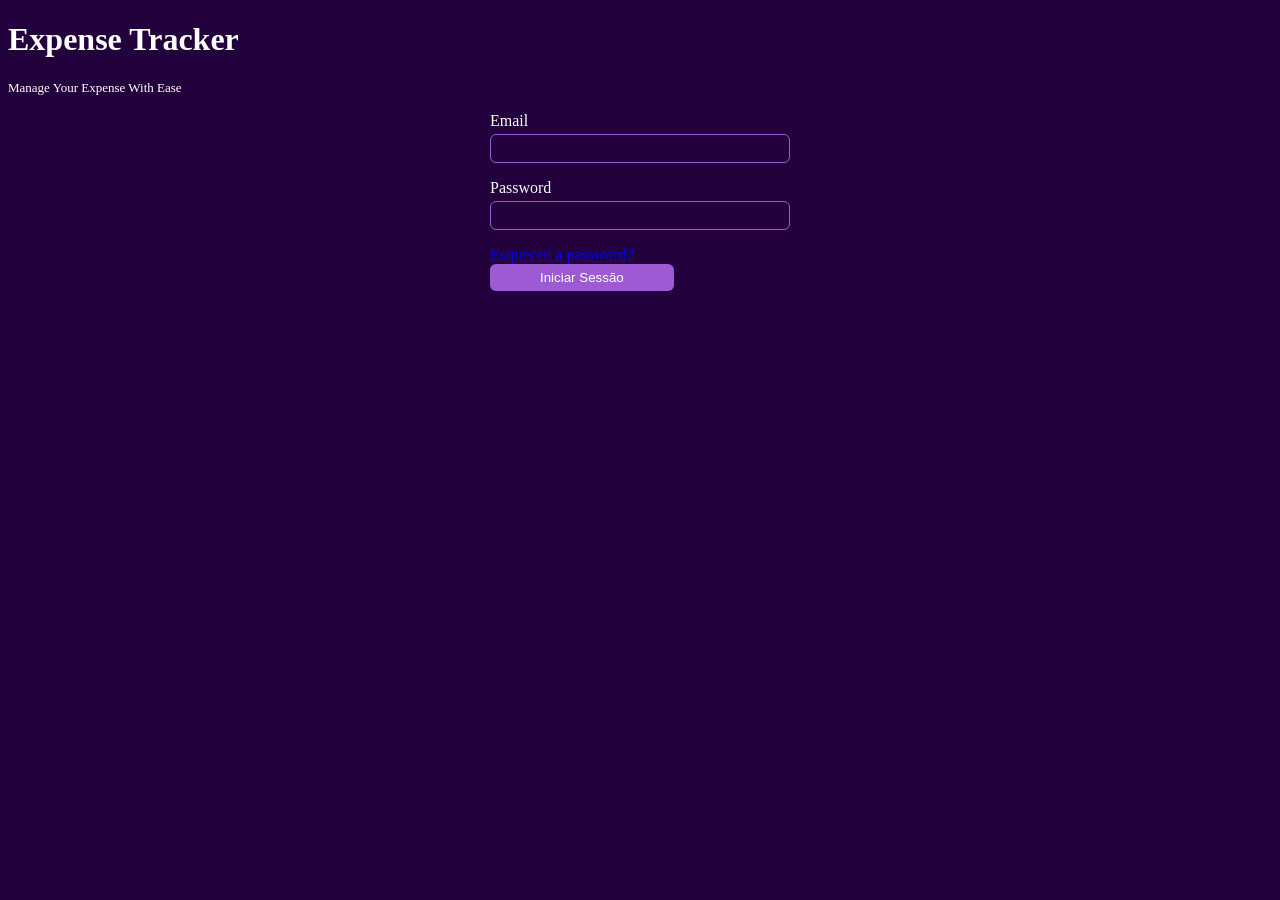
==== auth/login.html @ 58b930d9 "first commit" ====
<!doctype html>
<html>
  <head>
    <title>Login | Expense Tracker</title>
    <meta name="description" content="Manage your expenses with ease." />
    <link rel="stylesheet" href="/public/style.css" />
  </head>
  <body>
    <h1>Expense Tracker</h1>
    <h2>Manage Your Expense With Ease</h2>

    <form id="login-form">
      <div class="form-control">
        <label for="email">Email</label>
        <input id="email" />
      </div>

      <div class="form-control">
        <label for="password">Password</label>
        <input id="password" />
      </div>

      <a href="/auth/forgot-password.html">Esqueceu a password?</a>

      <button> Iniciar Sessão </button>
    </form>
  </body>
</html>
---- public/style.css ----
:root {
  --primary-border-radius: 6px;
}

h2 {
  font-weight: normal;
  font-size: 13px;
}

body {
  background-color: #22013d;
  color: #fff;
}

button {
  background-color: #9d5ad3;
  color: #fff;
  border: none;
  /* Define espaçamento no eixo x de 50px */
  padding-inline: 50px;
  padding-block: 6px;
  border-radius: var(--primary-border-radius);
  /* Propriedades de espaçamento */
  /* padding-bottom: 10px;
        padding-top: 20px;
        padding-left: 300px;
        padding-right: 600px; */
}

input {
  background-color: transparent;
  color: #fff;
  border: 1.5px solid #9d5ad3;
  padding-inline: 50px;
  padding-block: 6px;
  border-radius: var(--primary-border-radius);
}

div {
}

/* Selector de elmento por ID */
/* #email {
  background-color: red;
} */

.form-control {
  display: flex;
  flex-direction: column;
  margin-block: 16px;
}

.form-control label {
  padding-bottom: 4px;
}

#login-form {
  max-width: 300px;
  margin-inline: auto;
  display: block;
}
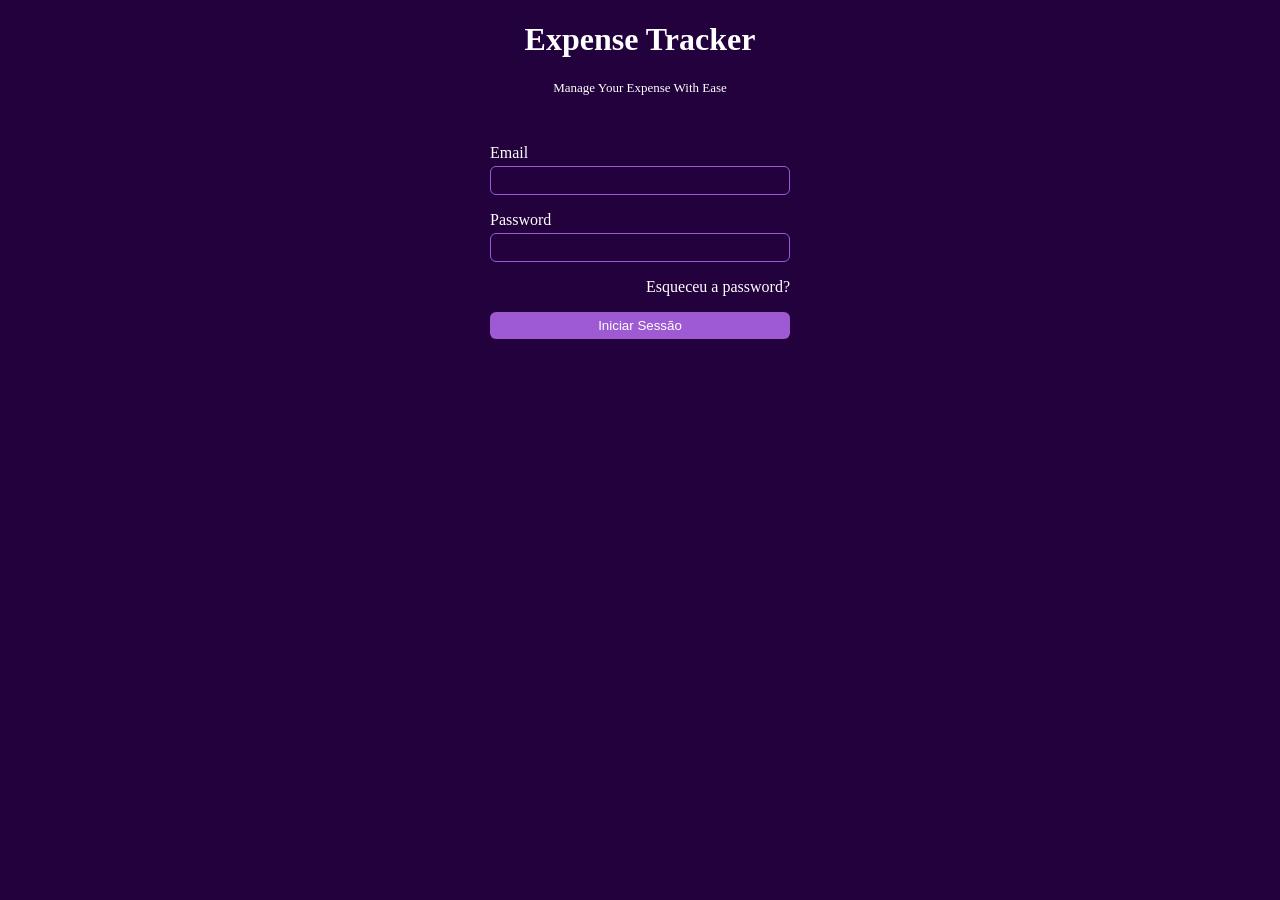
==== commit 2cfca63a: "chore: finish login page" ====
--- a/auth/login.html
+++ b/auth/login.html
@@ -6,8 +6,10 @@
     <link rel="stylesheet" href="/public/style.css" />
   </head>
   <body>
-    <h1>Expense Tracker</h1>
-    <h2>Manage Your Expense With Ease</h2>
+    <div id="title">
+      <h1>Expense Tracker</h1>
+      <h2>Manage Your Expense With Ease</h2>
+    </div>
 
     <form id="login-form">
       <div class="form-control">
@@ -20,9 +22,11 @@
         <input id="password" />
       </div>
 
-      <a href="/auth/forgot-password.html">Esqueceu a password?</a>
+      <a id="forgot-password-link" href="/auth/forgot-password.html"
+        >Esqueceu a password?</a
+      >
 
-      <button> Iniciar Sessão </button>
+      <button id="login-button"> Iniciar Sessão </button>
     </form>
   </body>
 </html>
--- a/public/style.css
+++ b/public/style.css
@@ -25,6 +25,11 @@
         padding-top: 20px;
         padding-left: 300px;
         padding-right: 600px; */
+}
+
+#login-button {
+  width: 100%;
+  margin-top: 16px;
 }
 
 input {
@@ -59,3 +64,22 @@
   margin-inline: auto;
   display: block;
 }
+
+a {
+  text-decoration: none;
+  color: #fff;
+}
+
+a:hover {
+  text-decoration: underline;
+}
+
+#forgot-password-link {
+  text-align: right;
+  display: block;
+}
+
+#title {
+  text-align: center;
+  margin-bottom: 48px;
+}
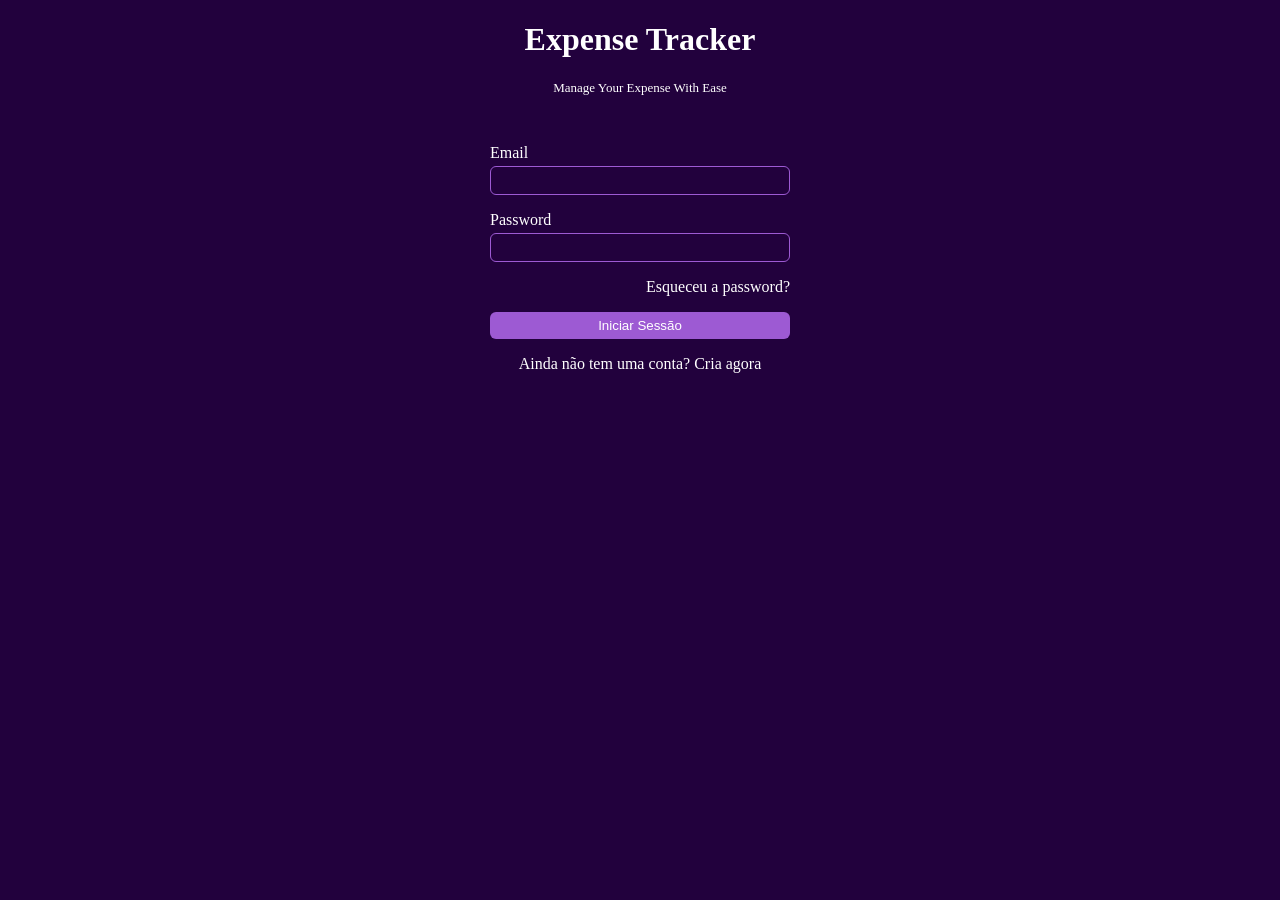
==== commit 5682645c: "chore: add signup page" ====
--- a/auth/login.html
+++ b/auth/login.html
@@ -27,6 +27,10 @@
       >
 
       <button id="login-button"> Iniciar Sessão </button>
+
+      <a id="signup-link" href="/auth/signup.html"
+        >Ainda não tem uma conta? Cria agora</a
+      >
     </form>
   </body>
 </html>
--- a/public/style.css
+++ b/public/style.css
@@ -59,7 +59,8 @@
   padding-bottom: 4px;
 }
 
-#login-form {
+#login-form,
+#signup-form {
   max-width: 300px;
   margin-inline: auto;
   display: block;
@@ -83,3 +84,12 @@
   text-align: center;
   margin-bottom: 48px;
 }
+
+#signup-link {
+  text-align: center;
+  margin-top: 16px;
+  display: block;
+}
+
+
+github.com/oficina-do-futuro/react-api-integration
